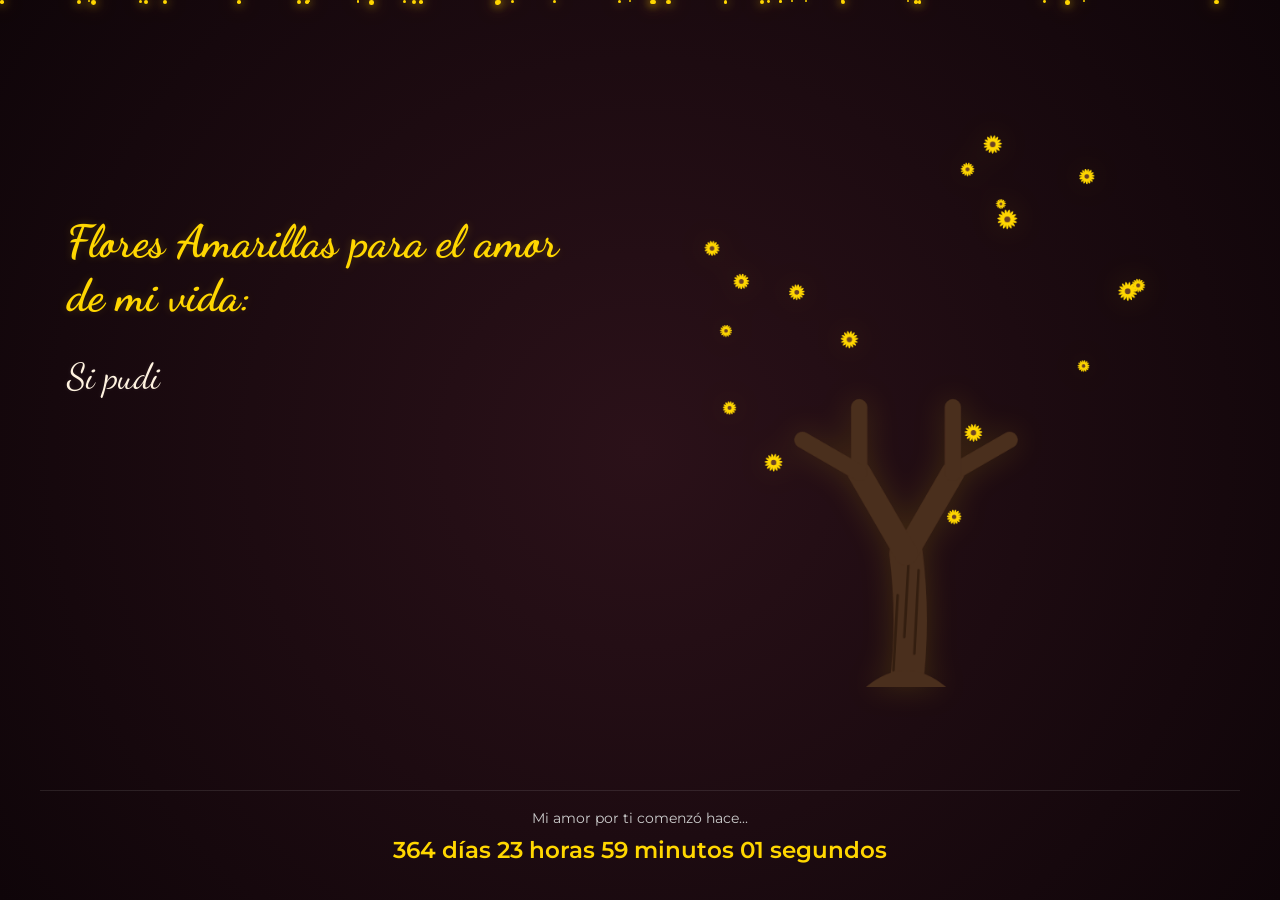
==== index.html @ edcc2937 "Add files via upload" ====
<!DOCTYPE html>
<html lang="es">

<head>
    <meta charset="UTF-8">
    <meta name="viewport" content="width=device-width, initial-scale=1.0">
    <title>Flores Amarillas</title>
    <link rel="stylesheet" href="Css/style.css">
    <link
        href="https://fonts.googleapis.com/css2?family=Montserrat:wght@400;600&family=Dancing+Script:wght@700&display=swap"
        rel="stylesheet">
</head>

<body>
    <div class="main-container">
        <div class="text-section">
            <h1 class="title">Flores Amarillas para el amor de mi vida:</h1>
            <div class="typing-container">
                <p id="typing-text"></p>
            </div>
        </div>

        <div class="canvas-container">
            <canvas id="treeCanvas"></canvas>
        </div>
    </div>

    <div class="counter-section">
        <p class="counter-title">Mi amor por ti comenzó hace...</p>
        <div id="counter" class="counter-time">00 días 00 horas 00 minutos 00 segundos</div>
    </div>

    <script src="script.js"></script>
</body>

</html>
---- Css/style.css ----
* {
    margin: 0;
    padding: 0;
    box-sizing: border-box;
}

body {
    background: radial-gradient(circle at center, #2b1119, #0f0509);
    color: #F8F3E6;
    font-family: 'Montserrat', sans-serif;
    display: flex;
    flex-direction: column;
    height: 100vh;
    overflow: hidden;
    animation: fadeInPage 2s ease-in-out;
}

@keyframes fadeInPage {
    from { opacity: 0; }
    to { opacity: 1; }
}

.main-container {
    display: flex;
    flex: 1;
    width: 100%;
    max-width: 1200px;
    margin: 0 auto;
    padding: clamp(10px, 3vh, 40px);
    align-items: center;
    position: relative;
    z-index: 10;
}

/* Sección de texto */
.text-section {
    flex: 1;
    padding-right: 20px;
    z-index: 10;
}

.title {
    font-family: 'Dancing Script', cursive;
    font-size: clamp(1.8rem, 5vh, 3.2rem);
    font-weight: 700;
    margin-bottom: clamp(10px, 3vh, 30px);
    color: #FFD700;
    text-shadow: 0 0 10px rgba(255, 215, 0, 0.2);
}

.typing-container {
    height: 25vh; /* Ocupar máximo 25% de la pantalla para evitar saltos */
    display: flex;
    align-items: flex-start;
    font-family: 'Dancing Script', cursive;
    font-size: clamp(1.4rem, 4vh, 2.4rem);
    line-height: 1.5;
    color: #FFF3E0;
    text-shadow: 0 0 5px rgba(255, 255, 255, 0.1);
}

/* Sección del Canvas */
.canvas-container {
    flex: 1.2;
    display: flex;
    justify-content: center;
    align-items: center;
}

canvas {
    display: block;
    max-width: 100%;
    max-height: 65vh; /* Forzar al canvas a no exceder el 65% de la altura de la pantalla */
    object-fit: contain;
    filter: drop-shadow(0 0 15px rgba(255, 215, 0, 0.15));
}

/* Sección del Contador */
.counter-section {
    text-align: center;
    padding: clamp(10px, 2vh, 20px) 40px clamp(20px, 4vh, 40px) 40px;
    border-top: 1px solid rgba(255, 255, 255, 0.1);
    margin: 0 40px;
    position: relative;
    z-index: 10;
}

.counter-title {
    font-size: clamp(0.9rem, 1.5vh, 1.1rem);
    margin-bottom: clamp(5px, 1vh, 10px);
    color: #cccccc;
}

.counter-time {
    font-size: clamp(1.2rem, 2.5vh, 1.5rem);
    font-weight: 600;
    color: #FFD700;
    animation: heartbeat 1.5s infinite;
}

/* Efectos Mágicos */
.firefly {
    position: fixed;
    border-radius: 50%;
    background-color: #FFD700;
    box-shadow: 0 0 10px #FFD700, 0 0 20px #FF8C00;
    pointer-events: none;
    z-index: 1;
    animation: floatUp 15s infinite linear, glow 3s infinite alternate;
}

@keyframes heartbeat {
    0% { transform: scale(1); }
    15% { transform: scale(1.05); text-shadow: 0 0 15px rgba(255,215,0,0.8); }
    30% { transform: scale(1); }
    45% { transform: scale(1.05); text-shadow: 0 0 15px rgba(255,215,0,0.8); }
    100% { transform: scale(1); }
}

@keyframes floatUp {
    0% { transform: translateY(100vh) scale(0); opacity: 0; }
    10% { opacity: 1; transform: translateY(80vh) scale(1); }
    90% { opacity: 1; transform: translateY(10vh) scale(1); }
    100% { transform: translateY(-10vh) scale(0); opacity: 0; }
}

@keyframes glow {
    0% { opacity: 0.3; box-shadow: 0 0 5px #FFD700; }
    100% { opacity: 1; box-shadow: 0 0 15px #FFD700, 0 0 20px #FF8C00; }
}
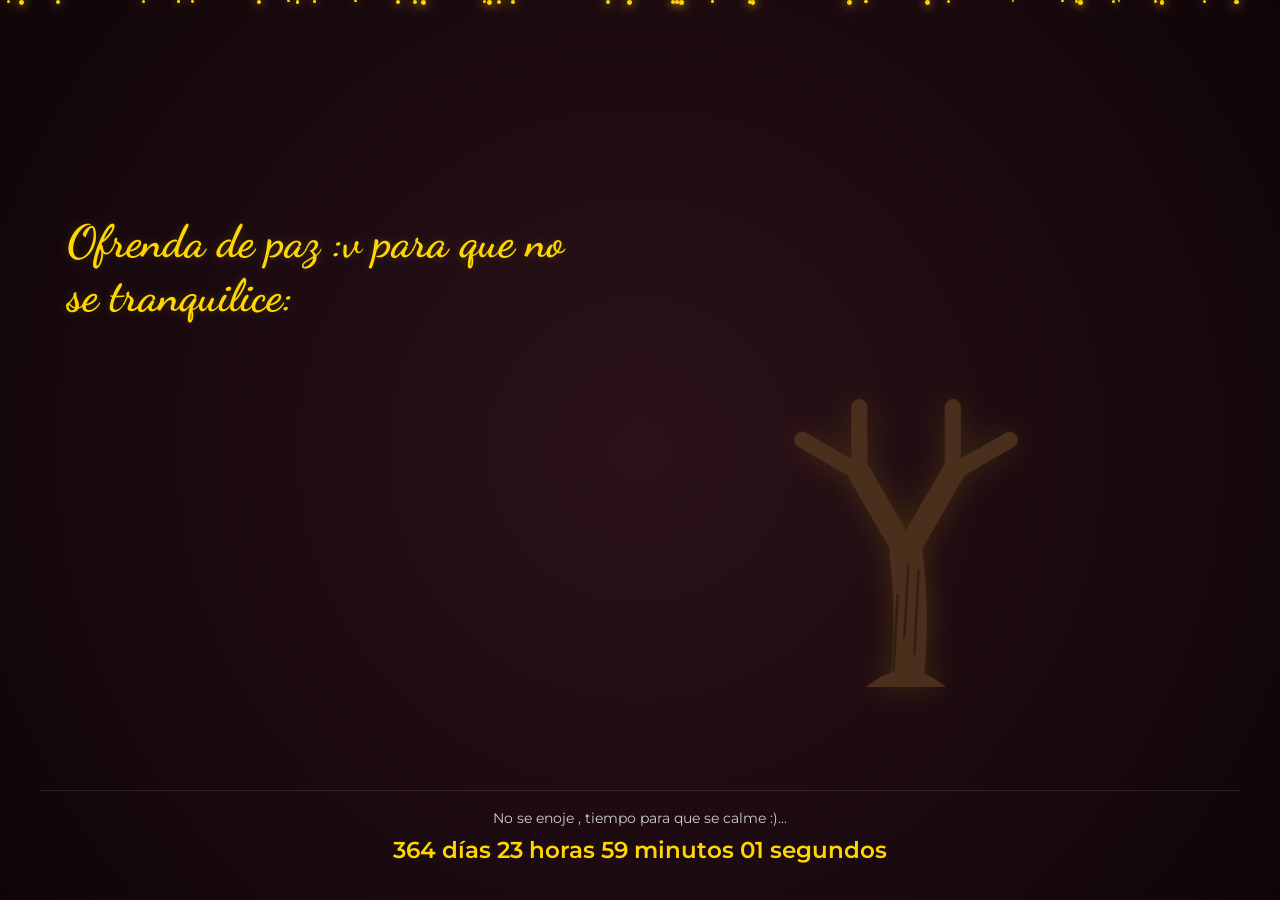
==== commit 87b83657: "Add files via upload" ====
--- a/index.html
+++ b/index.html
@@ -14,7 +14,7 @@
 <body>
     <div class="main-container">
         <div class="text-section">
-            <h1 class="title">Flores Amarillas para el amor de mi vida:</h1>
+            <h1 class="title">Ofrenda de paz :v para que no se tranquilice:</h1>
             <div class="typing-container">
                 <p id="typing-text"></p>
             </div>
@@ -26,7 +26,7 @@
     </div>
 
     <div class="counter-section">
-        <p class="counter-title">Mi amor por ti comenzó hace...</p>
+        <p class="counter-title">No se enoje , tiempo para que se calme :)...</p>
         <div id="counter" class="counter-time">00 días 00 horas 00 minutos 00 segundos</div>
     </div>
 
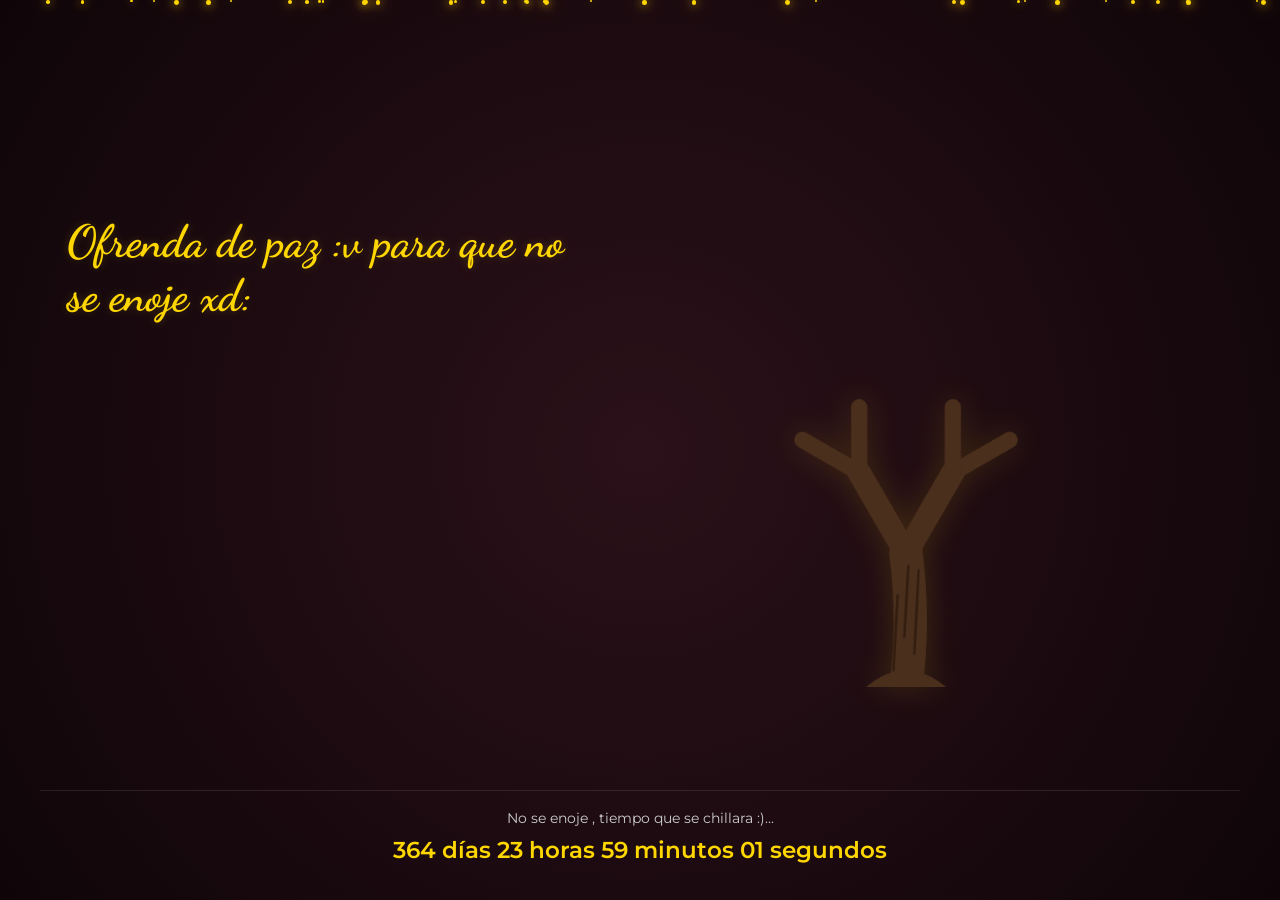
==== commit 39202e15: "Add files via upload" ====
--- a/index.html
+++ b/index.html
@@ -14,7 +14,7 @@
 <body>
     <div class="main-container">
         <div class="text-section">
-            <h1 class="title">Ofrenda de paz :v para que no se tranquilice:</h1>
+            <h1 class="title">Ofrenda de paz :v para que no se enoje xd:</h1>
             <div class="typing-container">
                 <p id="typing-text"></p>
             </div>
@@ -26,7 +26,7 @@
     </div>
 
     <div class="counter-section">
-        <p class="counter-title">No se enoje , tiempo para que se calme :)...</p>
+        <p class="counter-title">No se enoje , tiempo que se chillara :)...</p>
         <div id="counter" class="counter-time">00 días 00 horas 00 minutos 00 segundos</div>
     </div>
 
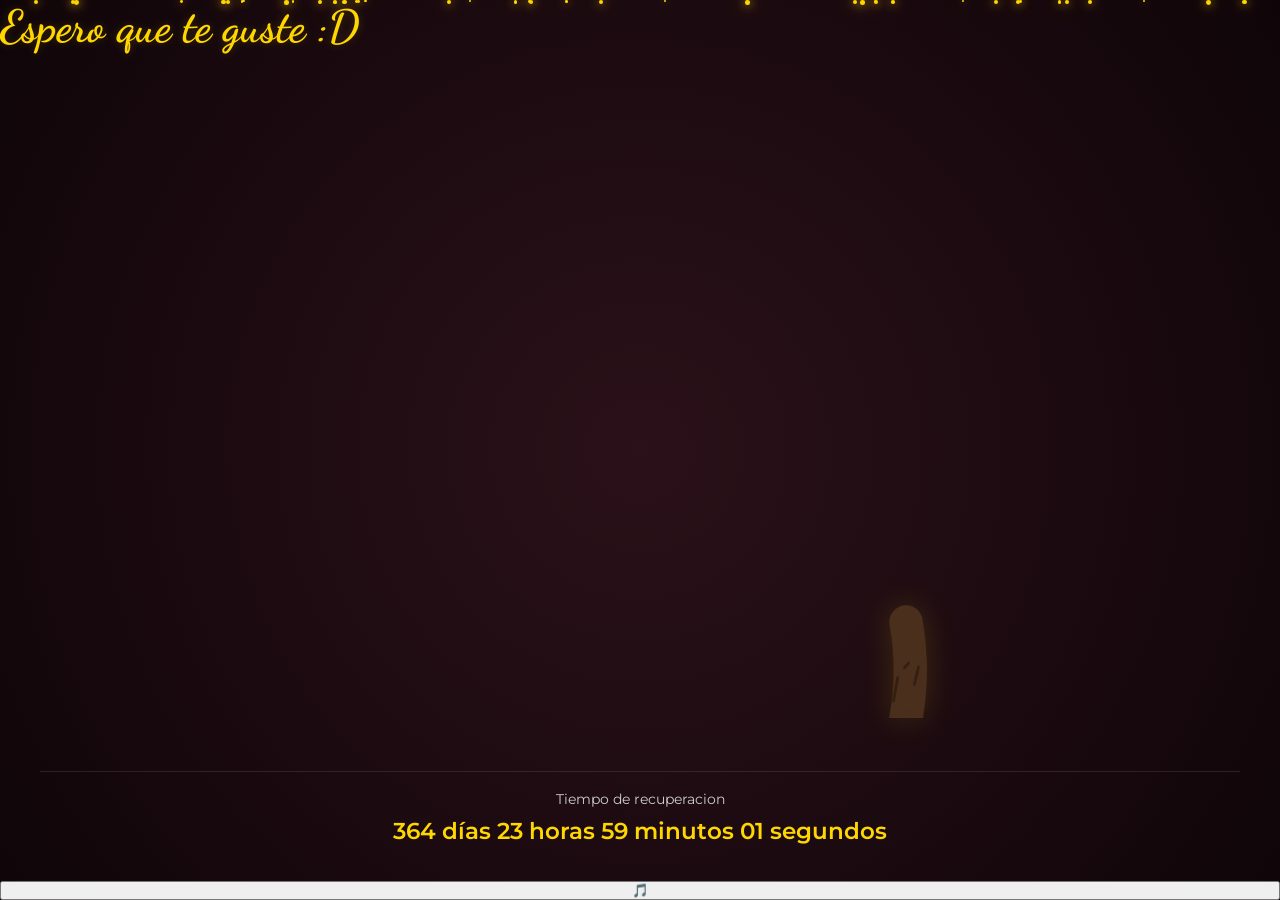
==== commit ce236863: "Add files via upload" ====
--- a/index.html
+++ b/index.html
@@ -12,9 +12,9 @@
 </head>
 
 <body>
+    <h1 class="title global-title">Espero que te guste :D</h1>
     <div class="main-container">
         <div class="text-section">
-            <h1 class="title">Ofrenda de paz :v para que no se enoje xd:</h1>
             <div class="typing-container">
                 <p id="typing-text"></p>
             </div>
@@ -26,9 +26,14 @@
     </div>
 
     <div class="counter-section">
-        <p class="counter-title">No se enoje , tiempo que se chillara :)...</p>
+        <p class="counter-title">Tiempo de recuperacion </p>
         <div id="counter" class="counter-time">00 días 00 horas 00 minutos 00 segundos</div>
     </div>
+    <button id="music-btn" class="music-btn" title="Reproducir música">🎵</button>
+    <audio id="bg-music" loop autoplay>
+        <!-- URL pública gratuita como ejemplo, el usuario puede cambiarla -->
+        <source src="https://cdn.pixabay.com/download/audio/2022/05/27/audio_1808fbf07a.mp3" type="audio/mpeg">
+    </audio>
 
     <script src="script.js"></script>
 </body>
